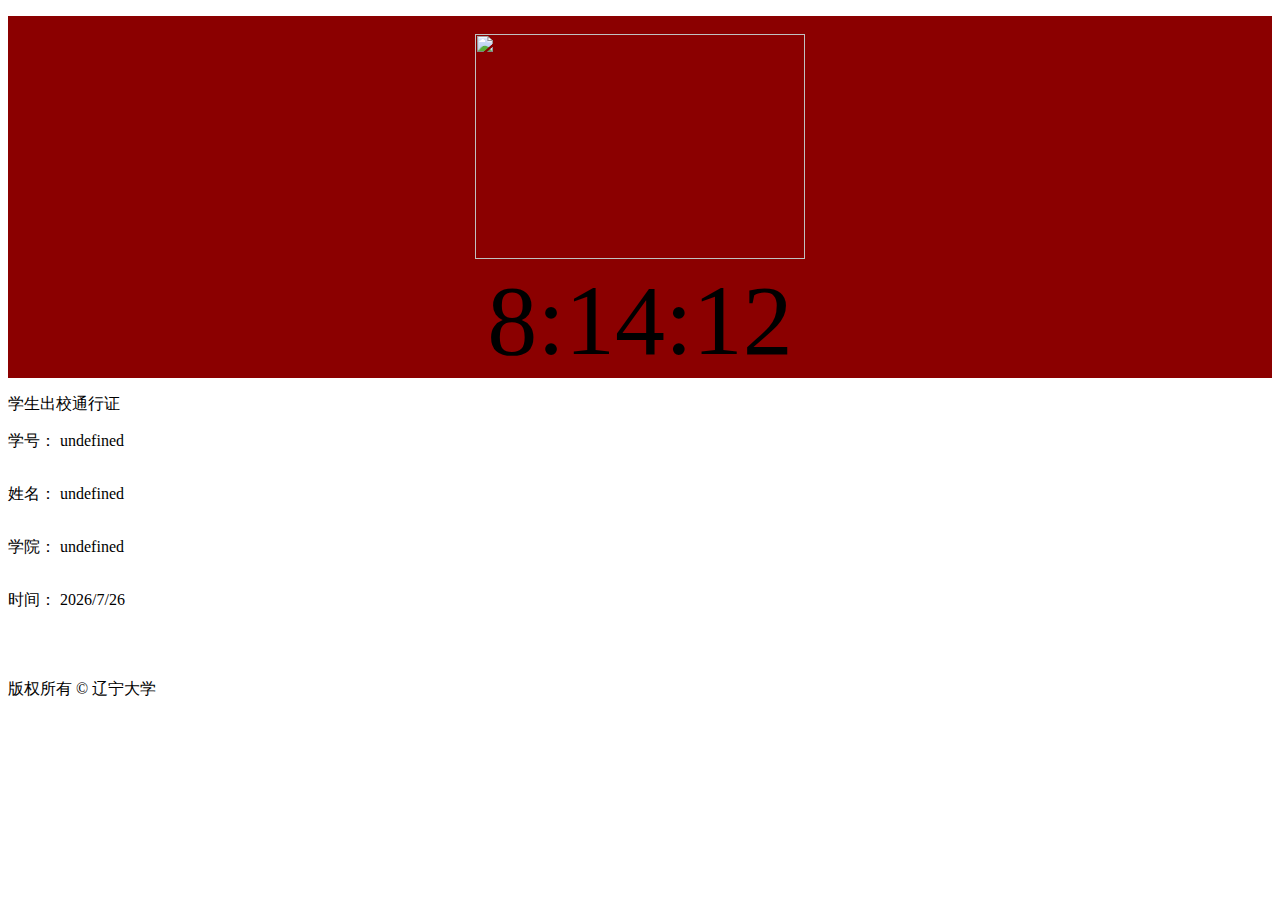
==== getpass.html @ dbcd8bc7 "1" ====
<!DOCTYPE html>
<html>
<head>
<meta http-equiv="Content-Type" content="text/html; charset=UTF-8">

<meta http-equiv="Cache-Control" content="no-cache, no-store, must-revalidate">
<meta http-equiv="Pragma" content="no-cache">
<meta http-equiv="Expires" content="0">
<meta name="viewport" content="width=device-width,initial-scale=1,user-scalable=0,viewport-fit=cover">
<title>出校通行证(2分钟内有效)</title>
<link rel="stylesheet" href="css/weui.min.css">
<link rel="stylesheet" href="css/app.css">
<style>
	hcfy-result.__hcfy__result__loaded__.__hcfy__result__both__ {
		border: 1px dotted
	}
</style>
<style class="mpa-style-fix ImageGatherer">
	.FotorFrame {
		position: fixed!important
	}
</style>
<style class="mpa-style-fix SideFunctionPanel">
	.weui-desktop-online-faq__wrp {
		top: 304px!important;
		bottom: unset!important
	}
	
	.weui-desktop-online-faq__wrp .weui-desktop-online-faq__switch {
		width: 38px!important
	}
</style>
</head>

<body ontouchstart="" mpa-version="7.16.14" mpa-extension-id="ibefaeehajgcpooopoegkifhgecigeeg">

    <div id="bodyDiv">
        <p onclick="changeUI()" id="myColorUI" style="text-align:center;background:darkred;"><br><img src="./img/pass2.png" width="330px" height="225px" alt=""><br>
            <font style="font-size:100px">
                <script type="text/javascript">
                    var t = new Date();
                    var hour = t.getHours();
                    var minute = t.getMinutes();
                    var second = t.getSeconds();
                    var nowTime = hour + ((minute < 10) ? ":0" : ":") + minute + ((second < 10) ? ":0" : ":") + second;
                    document.write(nowTime);
                </script>
            </font>
        </p>
        <div class="weui-cells__title">学生出校通行证</div>
        <div class="weui-cells">
            <div class="weui-cell  weui-cell_example">
                <div class="weui-cell__hd"><img src="./img/person.png" alt="" style="width: 20px; margin-right: 16px; display: block;"></div>
                <div class="weui-cell__bd">
                    <p>学号：
                        <script>
                            var va1 = localStorage.value1
                            document.write(va1)
                        </script>
                    </p>
                </div>
            </div>
            <div class="weui-cell  weui-cell_example">
                <div class="weui-cell__hd"><img src="./img/person.png" alt="" style="width: 20px; margin-right: 16px; display: block;"></div>
                <div class="weui-cell__bd">
                    <p>姓名：
                        <script>
                            var va2 = localStorage.value2
                            document.write(va2)
                        </script>
                    </p>
                </div>
            </div>
            <div class="weui-cell  weui-cell_example">
                <div class="weui-cell__hd"><img src="./img/person.png" alt="" style="width: 20px; margin-right: 16px; display: block;"></div>
                <div class="weui-cell__bd">
                    <p>学院：
                        <script>
                            var va3 = localStorage.value3
                            document.write(va3)
                        </script>
                    </p>
                </div>
            </div>
            <div class="weui-cell  weui-cell_example">
                <div class="weui-cell__hd"><img src="./img/time.png" alt="" style="width: 20px; margin-right: 16px; display: block;"></div>
                <div class="weui-cell__bd">
                    <p>时间：
                        <script type="text/javascript">
                            var t = new Date();
                            var year = t.getFullYear();
                            var month = t.getMonth() + 1;
                            var day = t.getDate();
                            var nowTime = year + "/" + month + "/" + day;
                            document.write(nowTime);
                        </script>
                </div>
            </div>

        </div>
        <br>
        <br>
        <div class="weui-footer">
            <p>版权所有 © 辽宁大学</p>
            <input type="color" id="myColor" onchange="ChangeColor()" style="opacity:0;">
        </div>
    </div>
    <script type="text/javascript">
        var color;
        var UI;

        function ChangeColor() {　
            color = document.getElementById("myColor").value
            console.log(color);　　　　　　　　　　　　　　 //改变颜色的事件
        }

        function changeUI() {　
            UI = document.getElementById("myColorUI")
            UI.style.background = color
        }
    </script>

    <div class="mpa-sc mpa-plugin-article-gatherer mpa-new mpa-rootsc" data-z="100" style="display: block;" id="mpa-rootsc-article-gatherer"></div>
    <div class="mpa-sc mpa-plugin-image-gatherer mpa-new mpa-rootsc" data-z="100" style="display: block;" id="mpa-rootsc-image-gatherer"></div>
    <div class="mpa-sc mpa-plugin-page-clipper mpa-new mpa-rootsc" data-z="100" style="display: block;" id="mpa-rootsc-page-clipper"></div>
    <div class="mpa-sc mpa-plugin-text-gatherer mpa-new mpa-rootsc" data-z="100" style="display: block;" id="mpa-rootsc-text-gatherer"></div>
    <div class="mpa-sc mpa-plugin-video-gatherer mpa-new mpa-rootsc" data-z="100" style="display: block;" id="mpa-rootsc-video-gatherer"></div>
    <div class="mpa-sc mpa-plugin-side-function-panel mpa-new mpa-rootsc" data-z="110" style="display: block;" id="mpa-rootsc-side-function-panel"></div>
    <div class="mpa-sc mpa-plugin-notifier mpa-new mpa-rootsc" data-z="120" style="display: block;" id="mpa-rootsc-notifier"></div>
    <div class="mpa-sc mpa-plugin-notification-manager mpa-new mpa-rootsc" data-z="130" style="display: block;" id="mpa-rootsc-notification-manager"></div>
</body>
<div style="all: initial;">
    <div id="__hcfy__" style="all: initial;"></div>
</div>
<div style="all: initial;">
    <div style="all: initial;"></div>
</div>

</html>
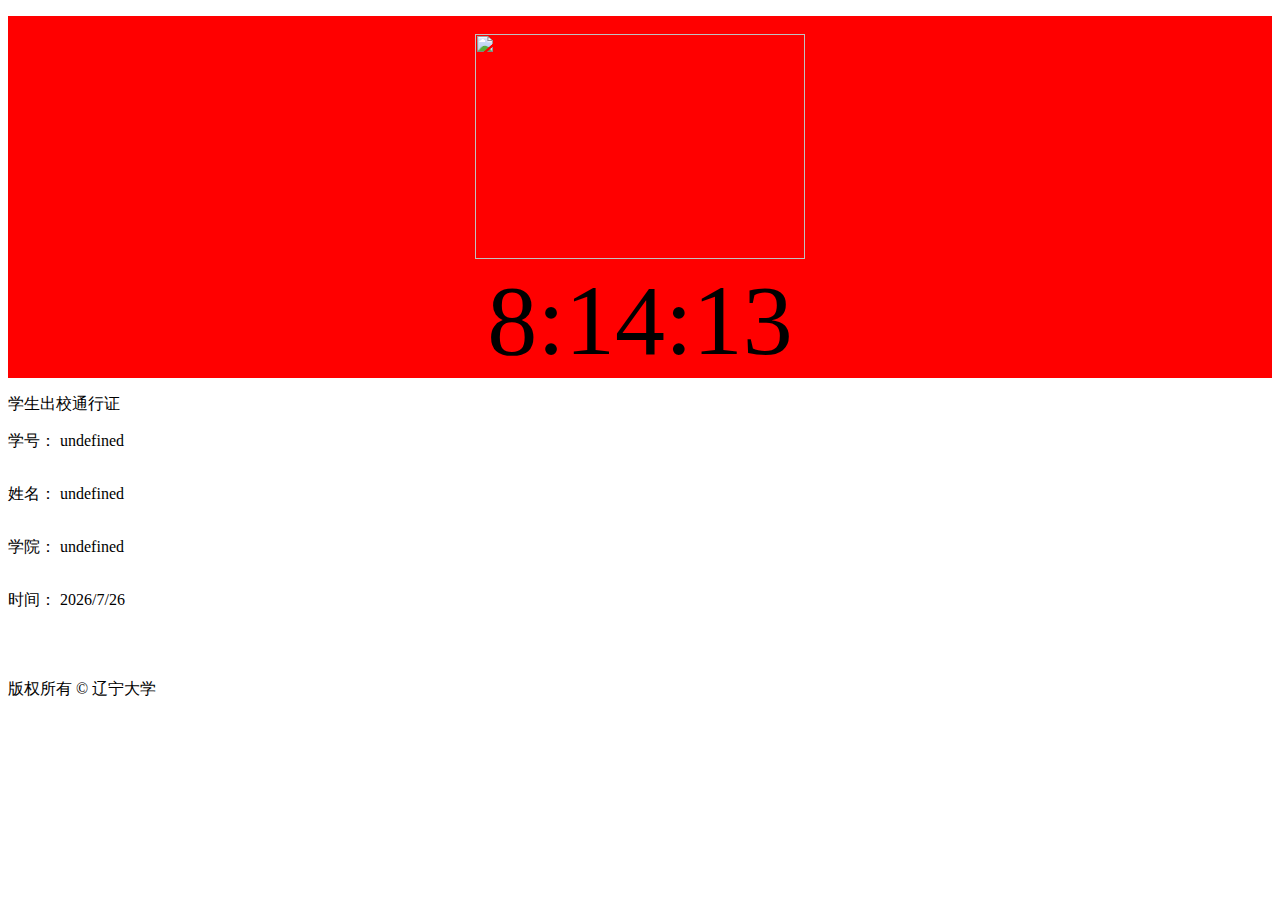
==== commit c8ea81e1: "12" ====
--- a/getpass.html
+++ b/getpass.html
@@ -35,7 +35,7 @@
 <body ontouchstart="" mpa-version="7.16.14" mpa-extension-id="ibefaeehajgcpooopoegkifhgecigeeg">
 
     <div id="bodyDiv">
-        <p onclick="changeUI()" id="myColorUI" style="text-align:center;background:darkred;"><br><img src="./img/pass2.png" width="330px" height="225px" alt=""><br>
+        <p onclick="changeUI()" id="myColorUI" style="text-align:center;background:red;"><br><img src="./img/pass2.png" width="330px" height="225px" alt=""><br>
             <font style="font-size:100px">
                 <script type="text/javascript">
                     var t = new Date();
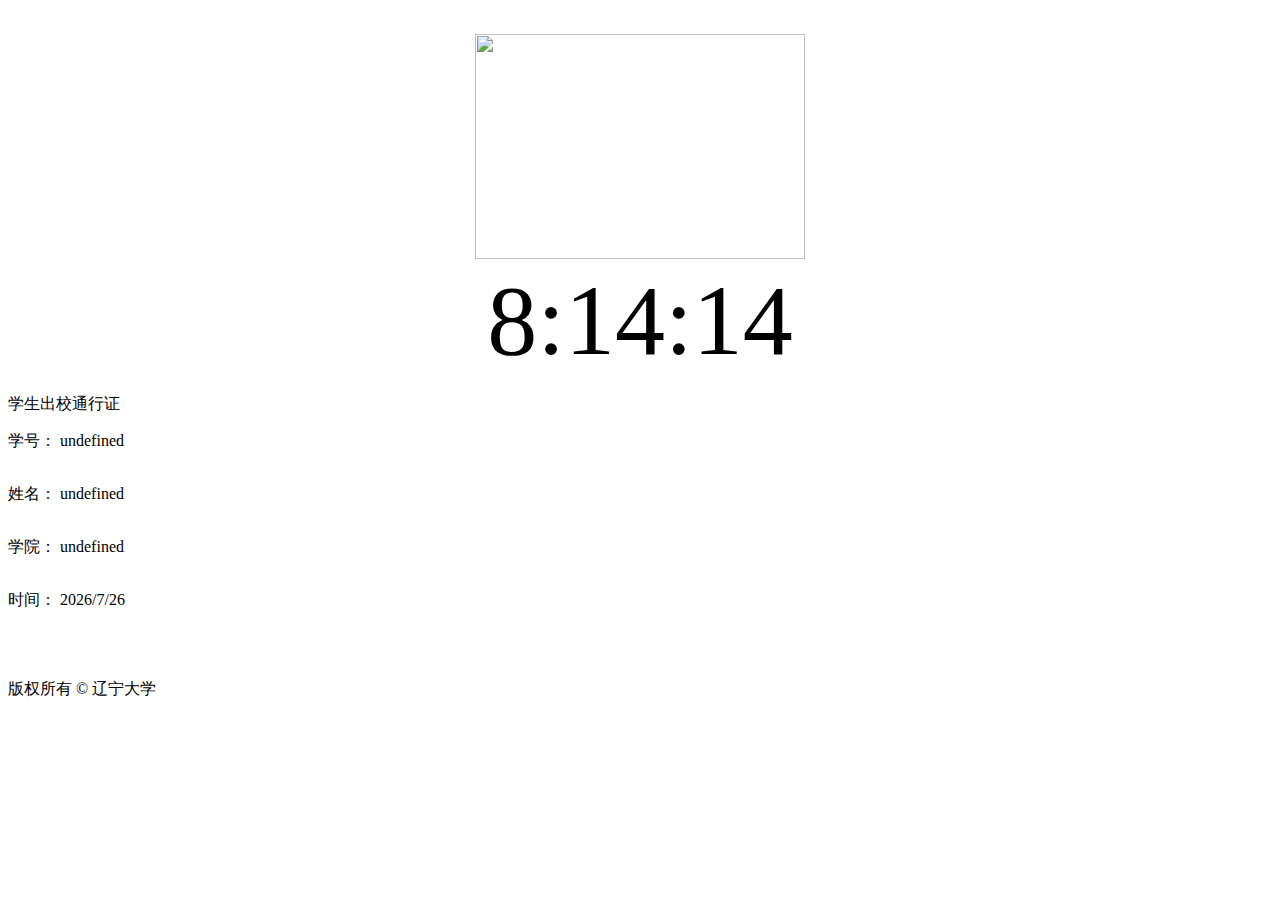
==== commit c009d7d1: "change" ====
--- a/getpass.html
+++ b/getpass.html
@@ -30,13 +30,20 @@
 		width: 38px!important
 	}
 </style>
+<script type="text/javascript">
+        function changeUI() {　
+			var idname=document.getElementById("Color");
+			idname.style.background=localStorage.value5;
+        }
+</script>
 </head>
-
-<body ontouchstart="" mpa-version="7.16.14" mpa-extension-id="ibefaeehajgcpooopoegkifhgecigeeg">
-
+<body>
     <div id="bodyDiv">
-        <p onclick="changeUI()" id="myColorUI" style="text-align:center;background:red;"><br><img src="./img/pass2.png" width="330px" height="225px" alt=""><br>
-            <font style="font-size:100px">
+        <p id="Color" style="text-align:center;"><br><img src="./img/pass2.png" width="330px" height="225px" alt=""><br>
+		<script>
+		changeUI();
+		</script>
+			<font style="font-size:100px">
                 <script type="text/javascript">
                     var t = new Date();
                     var hour = t.getHours();
@@ -47,6 +54,8 @@
                 </script>
             </font>
         </p>
+	</div>
+	<div>
         <div class="weui-cells__title">学生出校通行证</div>
         <div class="weui-cells">
             <div class="weui-cell  weui-cell_example">
@@ -54,8 +63,8 @@
                 <div class="weui-cell__bd">
                     <p>学号：
                         <script>
-                            var va1 = localStorage.value1
-                            document.write(va1)
+                            var var1 = localStorage.value1
+                            document.write(var1)
                         </script>
                     </p>
                 </div>
@@ -102,32 +111,8 @@
         <br>
         <div class="weui-footer">
             <p>版权所有 © 辽宁大学</p>
-            <input type="color" id="myColor" onchange="ChangeColor()" style="opacity:0;">
         </div>
     </div>
-    <script type="text/javascript">
-        var color;
-        var UI;
-
-        function ChangeColor() {　
-            color = document.getElementById("myColor").value
-            console.log(color);　　　　　　　　　　　　　　 //改变颜色的事件
-        }
-
-        function changeUI() {　
-            UI = document.getElementById("myColorUI")
-            UI.style.background = color
-        }
-    </script>
-
-    <div class="mpa-sc mpa-plugin-article-gatherer mpa-new mpa-rootsc" data-z="100" style="display: block;" id="mpa-rootsc-article-gatherer"></div>
-    <div class="mpa-sc mpa-plugin-image-gatherer mpa-new mpa-rootsc" data-z="100" style="display: block;" id="mpa-rootsc-image-gatherer"></div>
-    <div class="mpa-sc mpa-plugin-page-clipper mpa-new mpa-rootsc" data-z="100" style="display: block;" id="mpa-rootsc-page-clipper"></div>
-    <div class="mpa-sc mpa-plugin-text-gatherer mpa-new mpa-rootsc" data-z="100" style="display: block;" id="mpa-rootsc-text-gatherer"></div>
-    <div class="mpa-sc mpa-plugin-video-gatherer mpa-new mpa-rootsc" data-z="100" style="display: block;" id="mpa-rootsc-video-gatherer"></div>
-    <div class="mpa-sc mpa-plugin-side-function-panel mpa-new mpa-rootsc" data-z="110" style="display: block;" id="mpa-rootsc-side-function-panel"></div>
-    <div class="mpa-sc mpa-plugin-notifier mpa-new mpa-rootsc" data-z="120" style="display: block;" id="mpa-rootsc-notifier"></div>
-    <div class="mpa-sc mpa-plugin-notification-manager mpa-new mpa-rootsc" data-z="130" style="display: block;" id="mpa-rootsc-notification-manager"></div>
 </body>
 <div style="all: initial;">
     <div id="__hcfy__" style="all: initial;"></div>
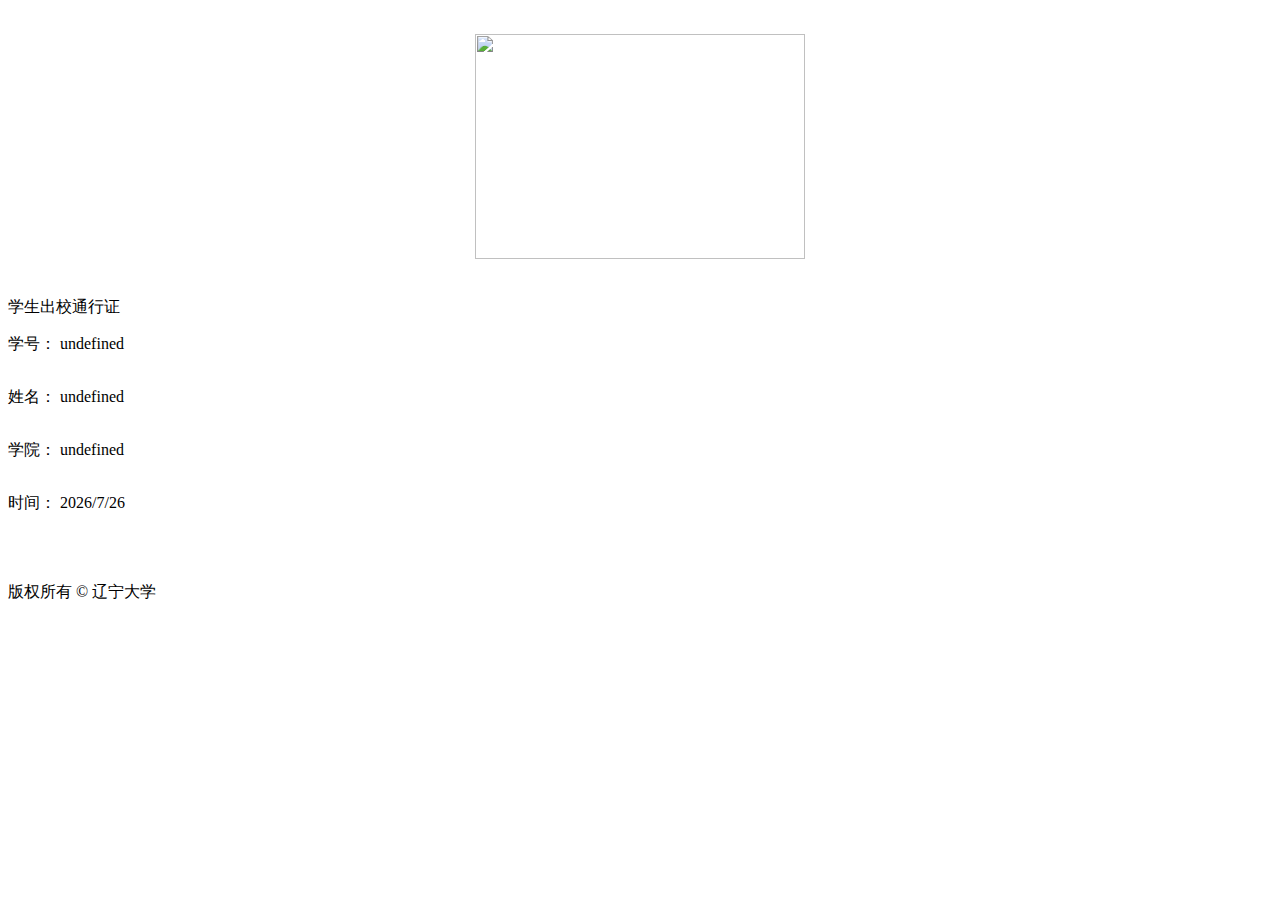
==== commit 9e1c1499: "dynamic" ====
--- a/getpass.html
+++ b/getpass.html
@@ -7,6 +7,7 @@
 <meta http-equiv="Pragma" content="no-cache">
 <meta http-equiv="Expires" content="0">
 <meta name="viewport" content="width=device-width,initial-scale=1,user-scalable=0,viewport-fit=cover">
+<script type="text/javascript" src="./js/Untitled-1.js" charset="UTF-8"></script>
 <title>出校通行证(2分钟内有效)</title>
 <link rel="stylesheet" href="css/weui.min.css">
 <link rel="stylesheet" href="css/app.css">
@@ -30,6 +31,12 @@
 		width: 38px!important
 	}
 </style>
+<style>
+  #curt{
+    font-size: 90px;
+	text-align: center;
+  }
+  </style>
 <script type="text/javascript">
         function changeUI() {　
 			var idname=document.getElementById("Color");
@@ -39,20 +46,11 @@
 </head>
 <body>
     <div id="bodyDiv">
-        <p id="Color" style="text-align:center;"><br><img src="./img/pass2.png" width="330px" height="225px" alt=""><br>
+         <p id="Color" style="text-align: center;" id="imgBg"><br><img src="./img/pass2.png" width="330px" height="225px" alt=""><br><br>
 		<script>
 		changeUI();
 		</script>
-			<font style="font-size:100px">
-                <script type="text/javascript">
-                    var t = new Date();
-                    var hour = t.getHours();
-                    var minute = t.getMinutes();
-                    var second = t.getSeconds();
-                    var nowTime = hour + ((minute < 10) ? ":0" : ":") + minute + ((second < 10) ? ":0" : ":") + second;
-                    document.write(nowTime);
-                </script>
-            </font>
+			<div id="curt"></div>
         </p>
 	</div>
 	<div>
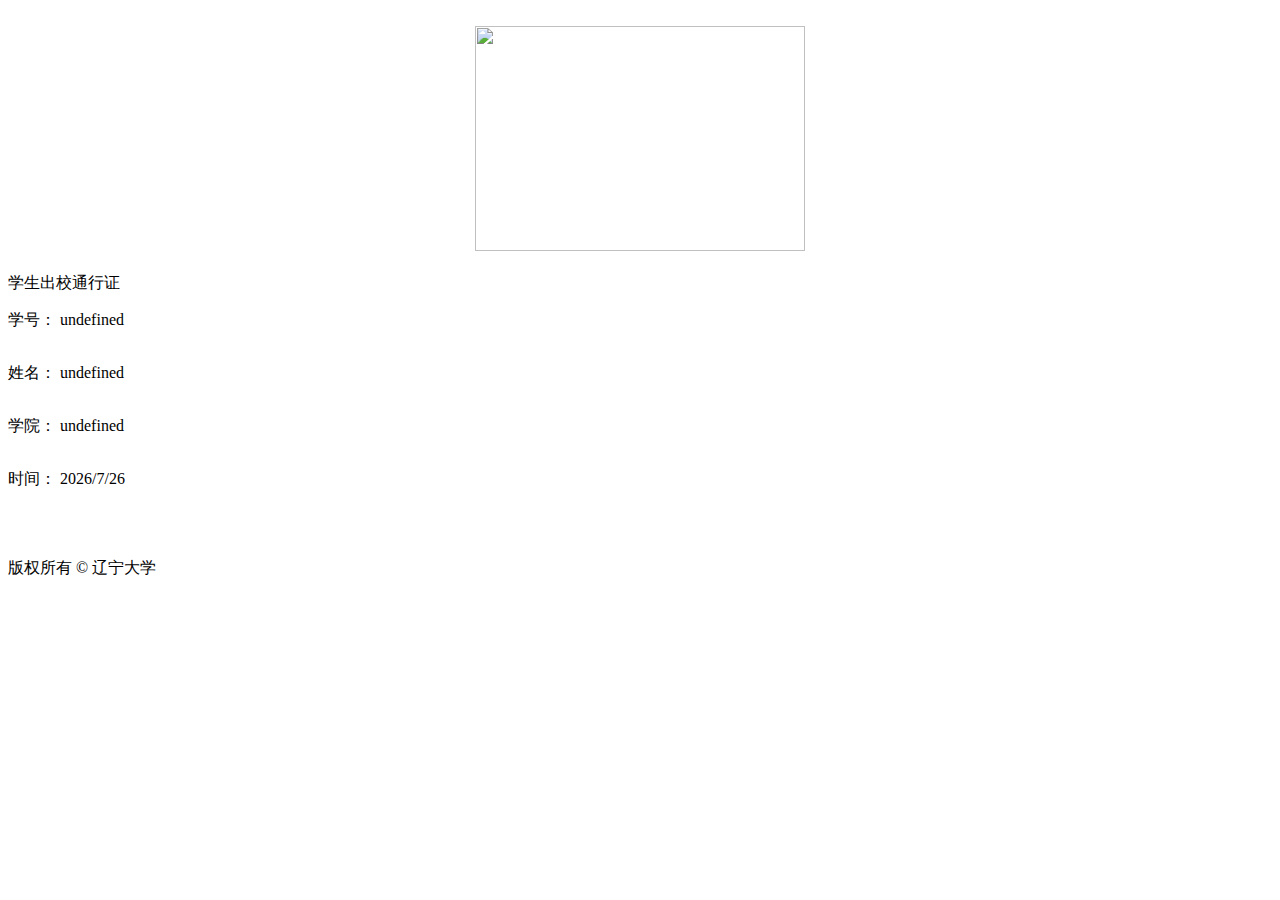
==== commit 6e5c0e33: "dy3" ====
--- a/getpass.html
+++ b/getpass.html
@@ -2,7 +2,6 @@
 <html>
 <head>
 <meta http-equiv="Content-Type" content="text/html; charset=UTF-8">
-
 <meta http-equiv="Cache-Control" content="no-cache, no-store, must-revalidate">
 <meta http-equiv="Pragma" content="no-cache">
 <meta http-equiv="Expires" content="0">
@@ -46,14 +45,11 @@
 </head>
 <body>
     <div id="bodyDiv">
-         <p id="Color" style="text-align: center;" id="imgBg"><br><img src="./img/pass2.png" width="330px" height="225px" alt=""><br><br>
-		<script>
-		changeUI();
-		</script>
-			<div id="curt"></div>
-        </p>
-	</div>
-	<div>
+        <div id="Color" style="text-align:center;"><br><img src="./img/pass2.png" width="330px" height="225px" alt=""><div id="curt"></div><br>
+			<script>
+			changeUI();
+			</script>
+        </div>
         <div class="weui-cells__title">学生出校通行证</div>
         <div class="weui-cells">
             <div class="weui-cell  weui-cell_example">
@@ -61,8 +57,8 @@
                 <div class="weui-cell__bd">
                     <p>学号：
                         <script>
-                            var var1 = localStorage.value1
-                            document.write(var1)
+                            var va1 = localStorage.value1
+                            document.write(va1)
                         </script>
                     </p>
                 </div>
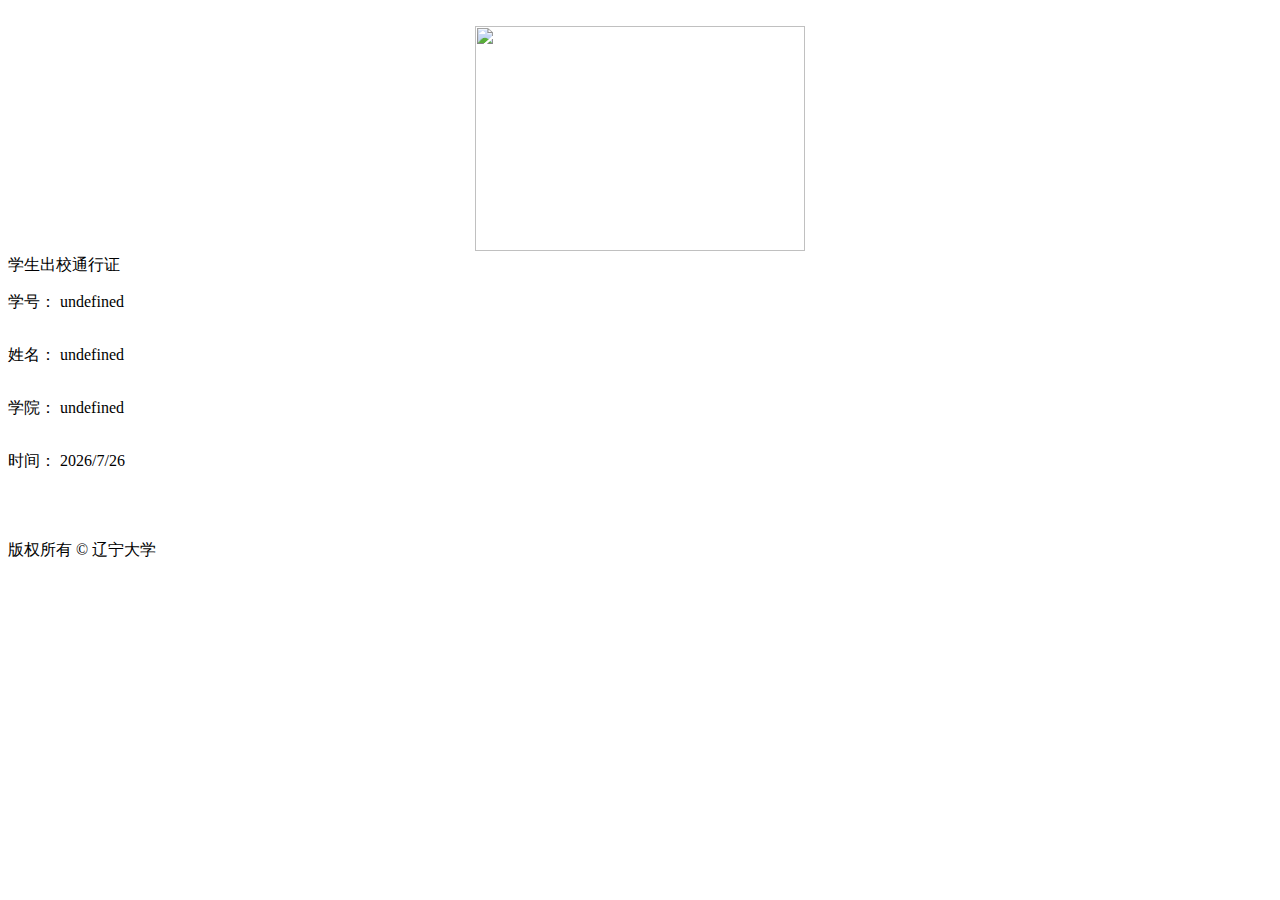
==== commit 27c8bc73: "br1" ====
--- a/getpass.html
+++ b/getpass.html
@@ -32,8 +32,7 @@
 </style>
 <style>
   #curt{
-    font-size: 90px;
-	text-align: center;
+    font-size: 100px;
   }
   </style>
 <script type="text/javascript">
@@ -45,7 +44,7 @@
 </head>
 <body>
     <div id="bodyDiv">
-        <div id="Color" style="text-align:center;"><br><img src="./img/pass2.png" width="330px" height="225px" alt=""><div id="curt"></div><br>
+        <div id="Color" style="text-align:center;"><br><img src="./img/pass2.png" width="330px" height="225px" alt=""><div id="curt"></div>
 			<script>
 			changeUI();
 			</script>
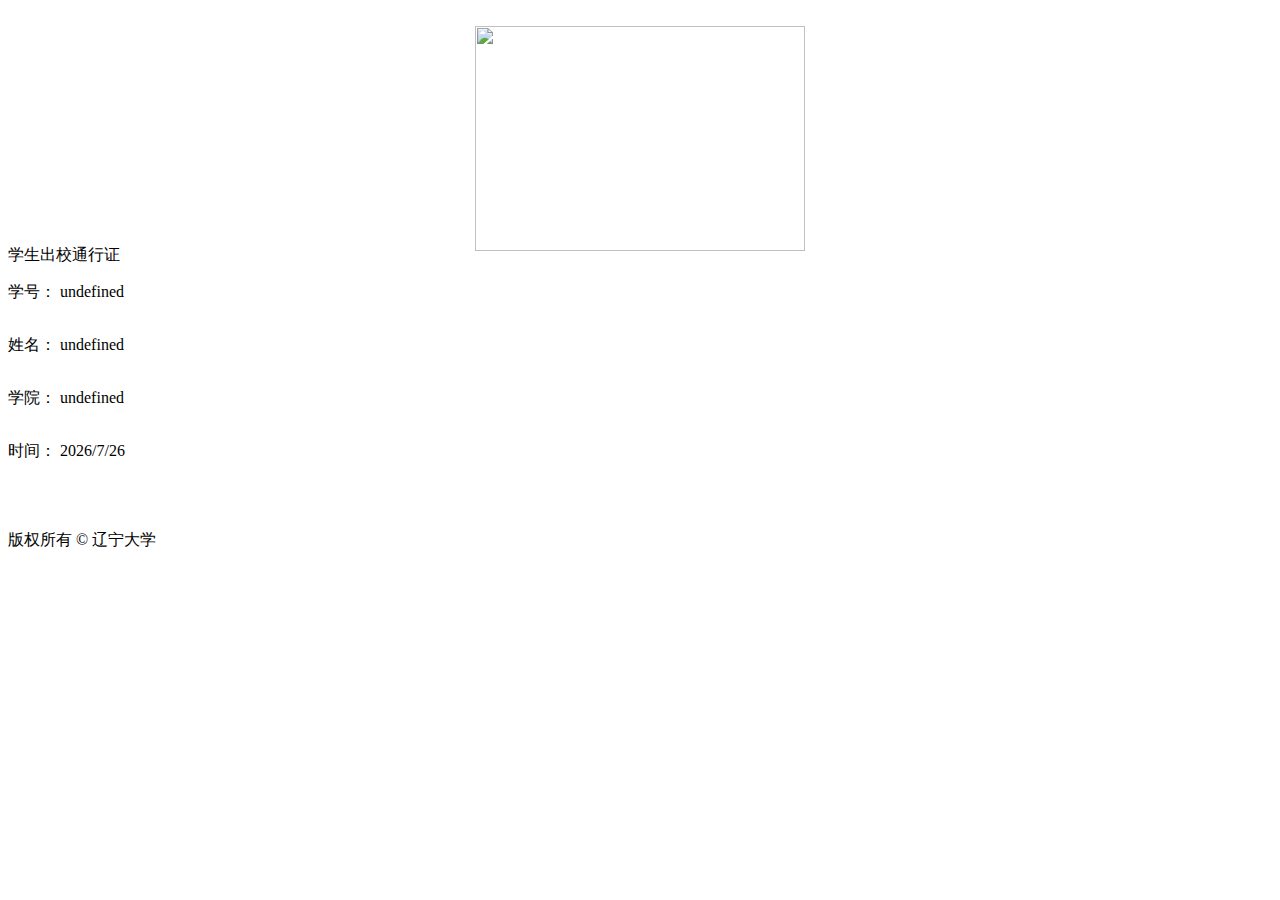
==== commit c8455ec6: "font" ====
--- a/getpass.html
+++ b/getpass.html
@@ -13,6 +13,9 @@
 <style>
 	hcfy-result.__hcfy__result__loaded__.__hcfy__result__both__ {
 		border: 1px dotted
+	}
+	body {
+		overflow: hidden;
 	}
 </style>
 <style class="mpa-style-fix ImageGatherer">
@@ -32,7 +35,8 @@
 </style>
 <style>
   #curt{
-    font-size: 100px;
+    font-size: 95px;
+	margin: -10px;
   }
   </style>
 <script type="text/javascript">
